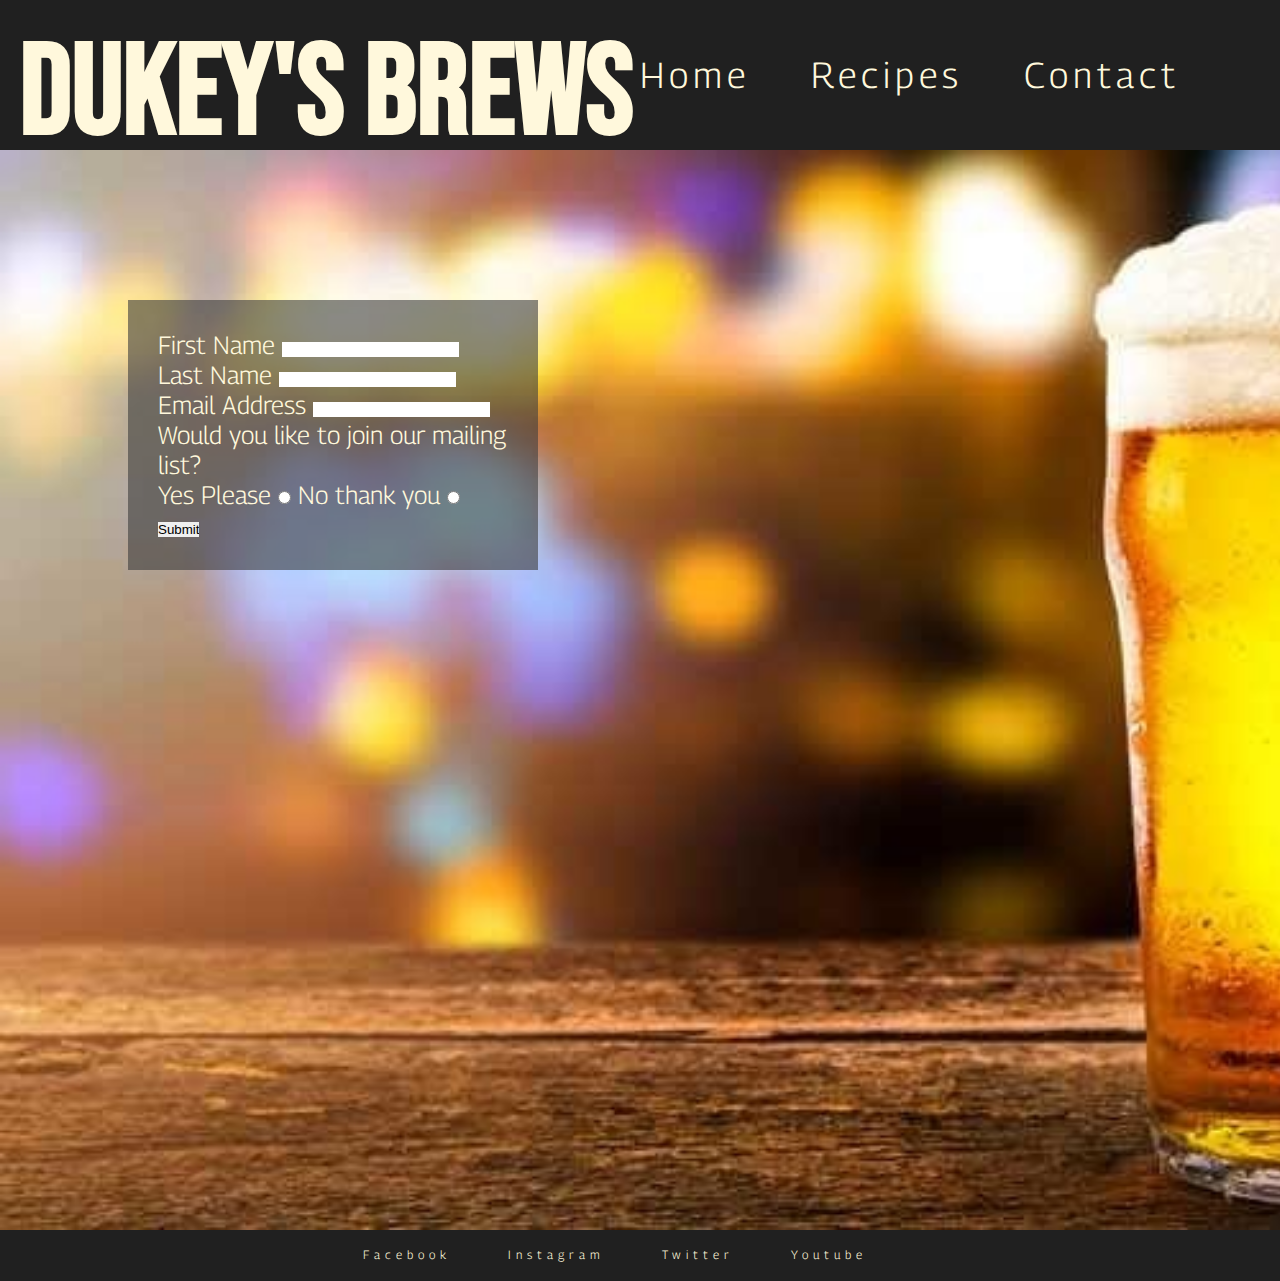
==== contact.html @ 51719a8c "add some form html and styling" ====
<!DOCTYPE html>
<html lang="en">
<head>
    <meta charset="UTF-8">
    <meta http-equiv="X-UA-Compatible" content="IE=edge">
    <meta name="viewport" content="width=device-width, initial-scale=1.0">
    <meta name="description" content="Home Beer Brewing for Home Brewing Enthusiasts">
    <meta name="keywords" content="Beer, Home Brewing" >
    <title>Dukeys Home Brews</title>
    <link rel="stylesheet" href="assets/CSS/style.css">
</head>
<body>
    <header>
        
        <h1 id="heading">DUKEY'S BREWS</h1>
        <nav>
            <ul class="menu">
            <li><a href="index.html">Home</a></li>
            <li><a href="recipes.html">Recipes</a></li>
            <li><a class="active" href="contact.html">Contact</a></li>
        </ul>
        </nav>
    
    </header>
    <section >
       <div class="form-background">
           <form action="https://formdump.codeinstitute.net/" method="POST" class="contact-form">
               <label for="first-name">First Name</label>
               <input id="first-name" class="text-input" type="text" name="first_name" required >
               <label for="last-name">Last Name</label>
               <input id="second-name" class="text-input" type="text"  name="last_name" required>
                <label for="email">Email Address</label>
                <input id="email" class="text-input" type="email" name="email_address" required>
                <p>Would you like to join our mailing list?</p>
                <label for="yes">Yes Please</label>
                <input id="yes" type="radio" value="yes" name="mailing-list" required>
                <label for="no">No thank you</label>
                <input id="no" type="radio" value="no" name="mailing-list" required>
                <input class="submit-button" type="submit" value="Submit">

           </form>
       </div>
    </section>
    <footer> 
            <ul class="social-networks">
                <li>
                    <a href="https://facebook.com" target="_blank" rel="noopener"
                    aria-label="Visit my Facebook Page (opens in a new tab)">Facebook</a>
                </li>
                <li>
                    <a href="https://instagram.com" target="_blank" rel="noopener"
                    aria-label="Visit my Instagram Page (opens in a new tab)">Instagram</a>
                </li>
                <li>
                    <a href="https://twitter.com" target="_blank" rel="noopener"
                    aria-label="Visit my Twitter Page (opens in a new tab)">Twitter</a>
                </li>
                <li>
                    <a href="https://youtube.com" target="_blank" rel="noopener"
                    aria-label="Visit my Youtube Page (opens in a new tab)">Youtube</a>
                </li>
            </ul>
    </footer>

</body>
</html>
---- assets/CSS/style.css ----
@import url('https://fonts.googleapis.com/css2?family=Bebas+Neue&family=Georama:wght@300&display=swap');

* {
    margin: 0;
   padding: 0;
   border: none;
}

body {
    
   font-family: Georama, sans-serif;
   font-weight: 300;
   background-color: #202020;
   color: cornsilk;
   
}

h1 {
    font-family: "Bebas Neue";
}
header {
    height: 150px;
}

#heading {
    color: cornsilk;
    font-size: 800%;
    margin: 20px 0 0 20px;
    float: left;
}

/*navigation styling*/


    
.menu, #heading {
    line-height: 150px;
}

.menu {
    float: right;
}

.menu, li {
    display: inline-block;  
    font-size: 150%;
    letter-spacing: 5px; 
    margin-right: 50px;
    

}

.menu, a {
    text-decoration: none;
    color: inherit;
    
}

.menu a:hover {
    text-decoration: underline solid 1px;
    border-bottom: 1px;
}

/*about us

#about-us {
position: absolute;
height 50px;
width: 450px;
margin-left: 50px;
margin-top: 50px;
font-size: 130%;
background-color: rgba(0, 0, 0, 0.65);
border-style:inset;
padding: 5px;

}
*/
/*background image*/

#background-image {
    height: 150vh;
    width: 100%;
    background-size: cover;
    background-image: url('../images/hero-image-beer1.jpg');
    
    
}

/*tagline*/

.make-beer {
    font-size: 100px;
    font-style: italic;
    width: 25%;
    margin-left: 125px;
    padding-top: 100px;
    text-transform: lowercase;
    
}

.make-beer a:hover {
    text-decoration: underline solid 3px;

}

/*brew labels

.dropdown {
    position: relative;
    display: inline-block;
    width: 33%; 
  }

  #extra-style {
    transform: translateY(-65px);   
  }

  .recepie {
       display: none; 
      position: relative;
      transition: all linear 0.5s;
      opacity: 0;
      
  }

  .label, img{
      width: 100%;
      
  }

  .label {
      transition: all linear 0.5s;
     
  }

  .label:hover + .recepie {
      /* display: block; 
      opacity: 1;
   

  }

  .recepie:hover .recepie {
      display: block;
  }
/*
 /*footer*/

 footer {
    height: 20px;
    

 }

 .social-networks {
     text-align: center;
     color:inherit;
     font-size: 50%;
     letter-spacing: 5px;
     margin-bottom: 50px;
     line-height: 50px;
 }

 /*beer recepie cards*/

 .container {
    display: flex;
    flex-direction: row;
    flex-wrap: wrap;
    height:80vh;
    width: 100%;

    
}

 .card {
     text-align: center;
     width:33.3%;
     height:45%
     

 }

.card img {
    height: 80%;
    width:45%
    
}
 

/*contact page background*/

.form-background {
    height: 120vh;
    width: 100%;
    background-size:cover;
    background-image: url('../images/form-background.jpg');


}
.contact-form {
    background-color:rgba(60, 60, 60, 0.6);
    font-size: 25px;
    margin:150px 10% 0 0;
    max-width:350px;
    position:absolute;
    left:10%;
    padding:30px;
    
}
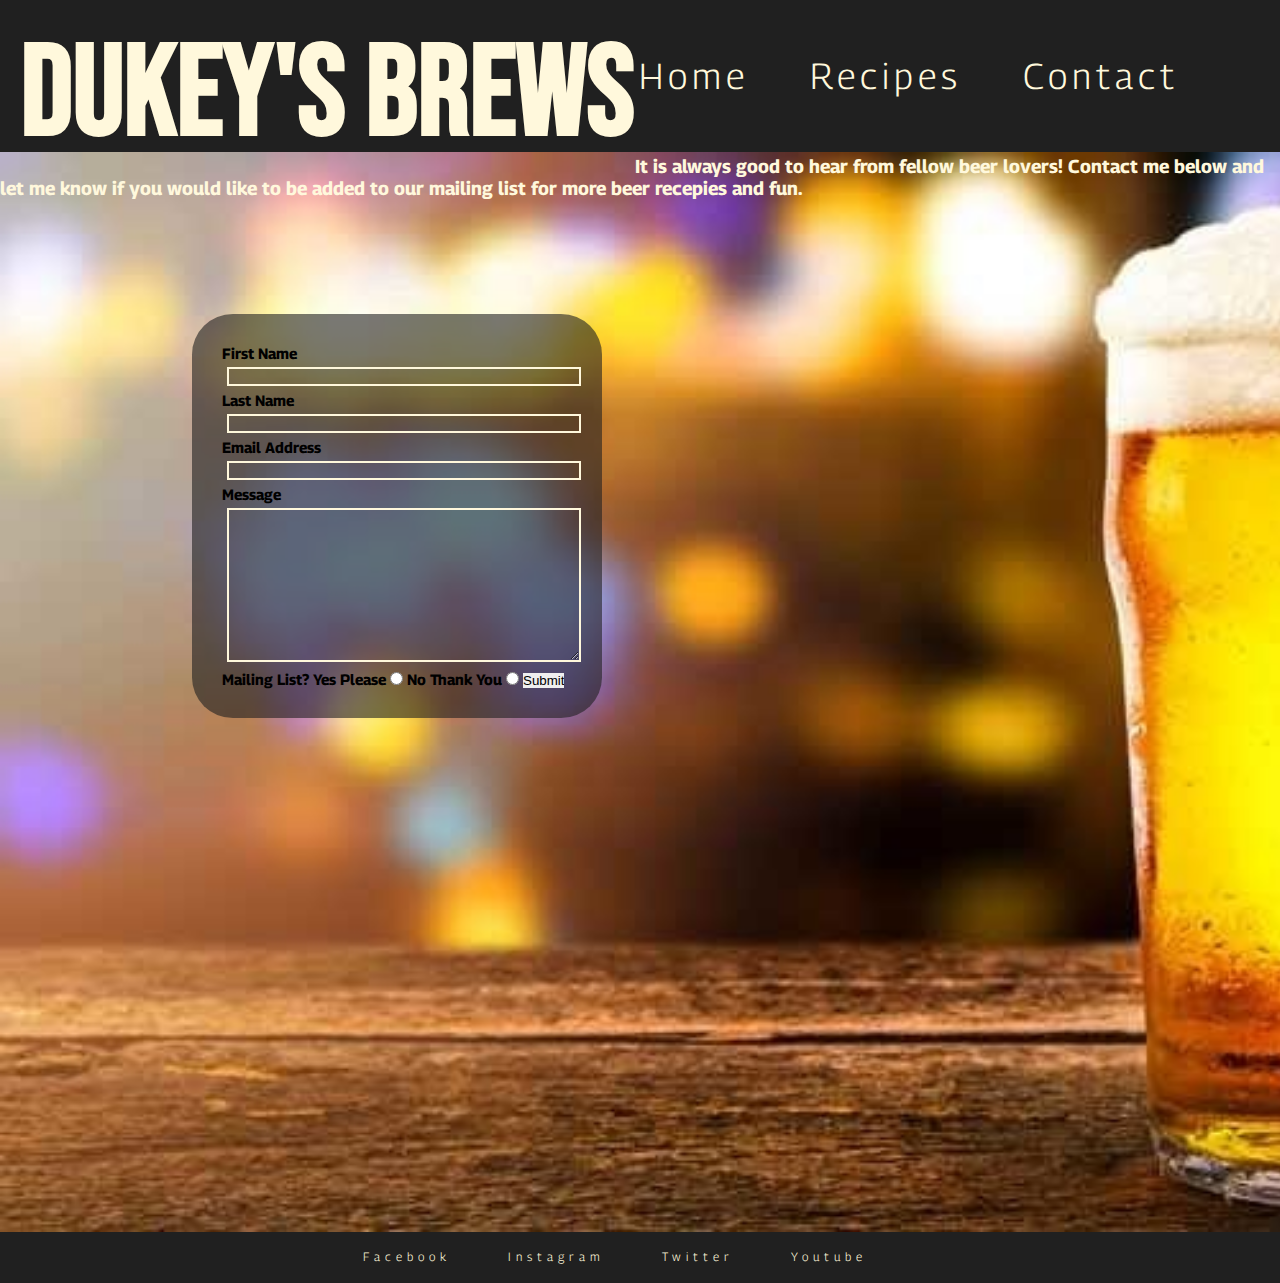
==== commit f9bbffb9: "add recepie card hovers" ====
--- a/contact.html
+++ b/contact.html
@@ -22,8 +22,13 @@
         </nav>
     
     </header>
+    <div id="margin-fix"></div>
     <section >
        <div class="form-background">
+           <h3>
+               It is always good to hear from fellow beer lovers! Contact me below and let me know if you would like to be added to our mailing list for more beer recepies and fun.
+
+           </h3>
            <form action="https://formdump.codeinstitute.net/" method="POST" class="contact-form">
                <label for="first-name">First Name</label>
                <input id="first-name" class="text-input" type="text" name="first_name" required >
@@ -31,10 +36,11 @@
                <input id="second-name" class="text-input" type="text"  name="last_name" required>
                 <label for="email">Email Address</label>
                 <input id="email" class="text-input" type="email" name="email_address" required>
-                <p>Would you like to join our mailing list?</p>
-                <label for="yes">Yes Please</label>
+                <label for="message" class="message">Message</label>
+                <textarea class="text-input" name="message" id="message" cols="30" rows="10"></textarea>
+                <label for="yes">Mailing List? Yes Please</label>
                 <input id="yes" type="radio" value="yes" name="mailing-list" required>
-                <label for="no">No thank you</label>
+                <label for="no">No Thank You</label>
                 <input id="no" type="radio" value="no" name="mailing-list" required>
                 <input class="submit-button" type="submit" value="Submit">
 
--- a/assets/CSS/style.css
+++ b/assets/CSS/style.css
@@ -2,24 +2,27 @@
 
 * {
     margin: 0;
-   padding: 0;
-   border: none;
+    padding: 0;
+    border: none;
 }
 
 body {
-    
-   font-family: Georama, sans-serif;
-   font-weight: 300;
-   background-color: #202020;
-   color: cornsilk;
-   
+
+    font-family: Georama, sans-serif;
+    font-weight: 300;
+    background-color: #202020;
+    color: cornsilk;
+
 }
 
 h1 {
     font-family: "Bebas Neue";
 }
+
 header {
     height: 150px;
+    padding: 1px;
+
 }
 
 #heading {
@@ -27,13 +30,15 @@
     font-size: 800%;
     margin: 20px 0 0 20px;
     float: left;
+
 }
 
 /*navigation styling*/
 
 
-    
-.menu, #heading {
+
+.menu,
+#heading {
     line-height: 150px;
 }
 
@@ -41,19 +46,21 @@
     float: right;
 }
 
-.menu, li {
-    display: inline-block;  
+.menu,
+li {
+    display: inline-block;
     font-size: 150%;
-    letter-spacing: 5px; 
+    letter-spacing: 5px;
     margin-right: 50px;
-    
-
-}
-
-.menu, a {
+
+
+}
+
+.menu,
+a {
     text-decoration: none;
     color: inherit;
-    
+
 }
 
 .menu a:hover {
@@ -83,8 +90,8 @@
     width: 100%;
     background-size: cover;
     background-image: url('../images/hero-image-beer1.jpg');
-    
-    
+
+
 }
 
 /*tagline*/
@@ -96,7 +103,7 @@
     margin-left: 125px;
     padding-top: 100px;
     text-transform: lowercase;
-    
+
 }
 
 .make-beer a:hover {
@@ -147,66 +154,108 @@
 /*
  /*footer*/
 
- footer {
+footer {
     height: 20px;
-    
-
- }
-
- .social-networks {
-     text-align: center;
-     color:inherit;
-     font-size: 50%;
-     letter-spacing: 5px;
-     margin-bottom: 50px;
-     line-height: 50px;
- }
-
- /*beer recepie cards*/
-
- .container {
+
+
+}
+
+.social-networks {
+    text-align: center;
+    color: inherit;
+    font-size: 50%;
+    letter-spacing: 5px;
+    margin-bottom: 50px;
+    line-height: 50px;
+}
+
+/*beer recepie cards*/
+
+.container {
     display: flex;
     flex-direction: row;
     flex-wrap: wrap;
-    height:80vh;
-    width: 100%;
-
-    
-}
-
- .card {
-     text-align: center;
-     width:33.3%;
-     height:45%
-     
-
- }
+    height: 80vh;
+    width: 100%;
+
+
+}
+
+.card {
+    text-align: center;
+    width: 33.3%;
+    height: 45%;
+    z-index: 1;
+
+}
 
 .card img {
     height: 80%;
-    width:45%
-    
-}
- 
+    width: 45%;
+    z-index: 1;
+}
+
+.card-reverse {
+    border: solid color blue;
+    position: absolute;
+    text-align: center;
+    top: 25%;
+    width: 422.5px;
+    height: 259.76px;
+    opacity: 0;
+    background-color: rgba(32, 32, 32,);
+    z-index: 2;
+    background: rgba(32, 32, 32,);
+
+}
+
+.card-reverse ul {
+    z-index: 2;
+    background-color: rgba(32, 32, 32,);
+    background: rgba(32, 32, 32,);
+
+}
+
+.card:hover .card-reverse {
+
+    opacity: 1;
+}
 
 /*contact page background*/
 
 .form-background {
     height: 120vh;
     width: 100%;
-    background-size:cover;
+    background-size: cover;
     background-image: url('../images/form-background.jpg');
 
 
 }
+
 .contact-form {
-    background-color:rgba(60, 60, 60, 0.6);
-    font-size: 25px;
-    margin:150px 10% 0 0;
-    max-width:350px;
-    position:absolute;
-    left:10%;
-    padding:30px;
-    
-}
- 
+    background-color: rgba(32, 32, 32, 0.6);
+    font-size: 15px;
+    margin: 115px 20% 0 15%;
+    max-width: 350px;
+    padding: 30px;
+    border-radius: 10%;
+    color: black;
+    font-weight: bold;
+}
+
+}
+
+h3 {
+    text-align: center;
+    width: 30%;
+    margin-top: 50px;
+}
+
+.text-input {
+    width: 100%;
+    background: transparent;
+    border: solid 2px;
+    margin: 5px;
+    border-color: cornsilk;
+
+}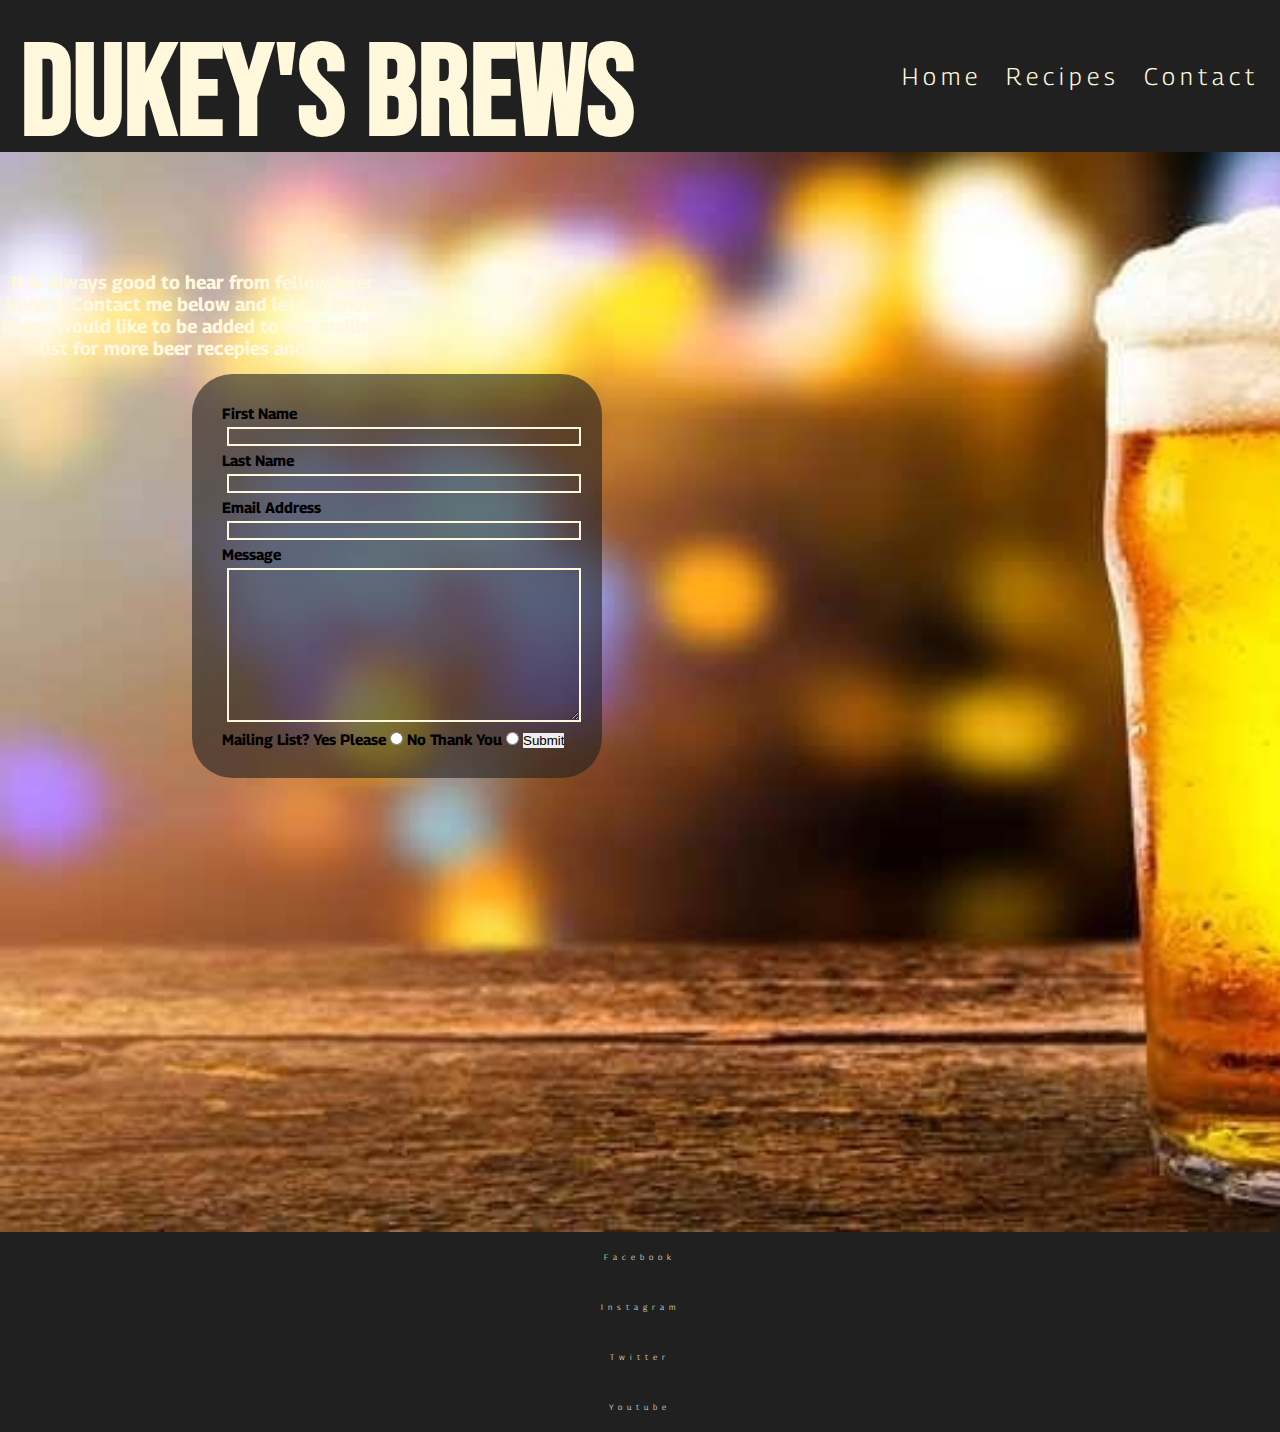
==== commit a70636dd: "updqate label id to last name after texting" ====
--- a/contact.html
+++ b/contact.html
@@ -33,7 +33,7 @@
                <label for="first-name">First Name</label>
                <input id="first-name" class="text-input" type="text" name="first_name" required >
                <label for="last-name">Last Name</label>
-               <input id="second-name" class="text-input" type="text"  name="last_name" required>
+               <input id="last-name" class="text-input" type="text"  name="last_name" required>
                 <label for="email">Email Address</label>
                 <input id="email" class="text-input" type="email" name="email_address" required>
                 <label for="message" class="message">Message</label>
--- a/assets/CSS/style.css
+++ b/assets/CSS/style.css
@@ -46,12 +46,11 @@
     float: right;
 }
 
-.menu,
-li {
+.menu > li {
     display: inline-block;
     font-size: 150%;
     letter-spacing: 5px;
-    margin-right: 50px;
+    margin-right: 20px;
 
 
 }
@@ -86,9 +85,9 @@
 /*background image*/
 
 #background-image {
-    height: 150vh;
-    width: 100%;
-    background-size: cover;
+    height: 100vh;
+    width: 100%;
+    background-size: contain;
     background-image: url('../images/hero-image-beer1.jpg');
 
 
@@ -97,7 +96,7 @@
 /*tagline*/
 
 .make-beer {
-    font-size: 100px;
+    font-size: 80px;
     font-style: italic;
     width: 25%;
     margin-left: 125px;
@@ -150,26 +149,9 @@
 
   .recepie:hover .recepie {
       display: block;
-  }
-/*
- /*footer*/
-
-footer {
-    height: 20px;
-
-
-}
-
-.social-networks {
-    text-align: center;
-    color: inherit;
-    font-size: 50%;
-    letter-spacing: 5px;
-    margin-bottom: 50px;
-    line-height: 50px;
-}
-
-/*beer recepie cards*/
+  }*/
+
+ /*beer recepie cards*/
 
 .container {
     display: flex;
@@ -177,44 +159,49 @@
     flex-wrap: wrap;
     height: 80vh;
     width: 100%;
-
-
 }
 
 .card {
     text-align: center;
     width: 33.3%;
     height: 45%;
-    z-index: 1;
+    z-index: auto;
 
 }
 
 .card img {
     height: 80%;
     width: 45%;
-    z-index: 1;
+    border: 2px white;
+    border-radius: 10px;
+    
 }
 
 .card-reverse {
-    border: solid color blue;
-    position: absolute;
-    text-align: center;
-    top: 25%;
+    display: flex;
+    position: relative;
+    text-align: center;
+    top: -100%;
+    left: 10%;
     width: 422.5px;
     height: 259.76px;
     opacity: 0;
-    background-color: rgba(32, 32, 32,);
     z-index: 2;
-    background: rgba(32, 32, 32,);
-
-}
-
-.card-reverse ul {
+    
+
+}
+
+.card-reverse > ul {
     z-index: 2;
-    background-color: rgba(32, 32, 32,);
-    background: rgba(32, 32, 32,);
-
-}
+    inherits: unset;
+    font-size: 12px;
+    list-style-type: none;
+    background-color: #202020;
+    border: solid cornsilk;
+    border-radius: 10px;
+
+}
+
 
 .card:hover .card-reverse {
 
@@ -243,12 +230,12 @@
     font-weight: bold;
 }
 
-}
-
-h3 {
+
+.form-background > h3 {
     text-align: center;
     width: 30%;
-    margin-top: 50px;
+    position: relative;
+    top: 100px;
 }
 
 .text-input {
@@ -258,4 +245,22 @@
     margin: 5px;
     border-color: cornsilk;
 
-}+}
+/*footer*/
+
+footer {
+    height: 20px;
+
+
+}
+
+.social-networks {
+    inherits:unset;
+    text-align: center;
+    color: inherit;
+    font-size: 50%;
+    letter-spacing: 5px;
+    margin-bottom: 50px;
+    line-height: 50px;
+}
+
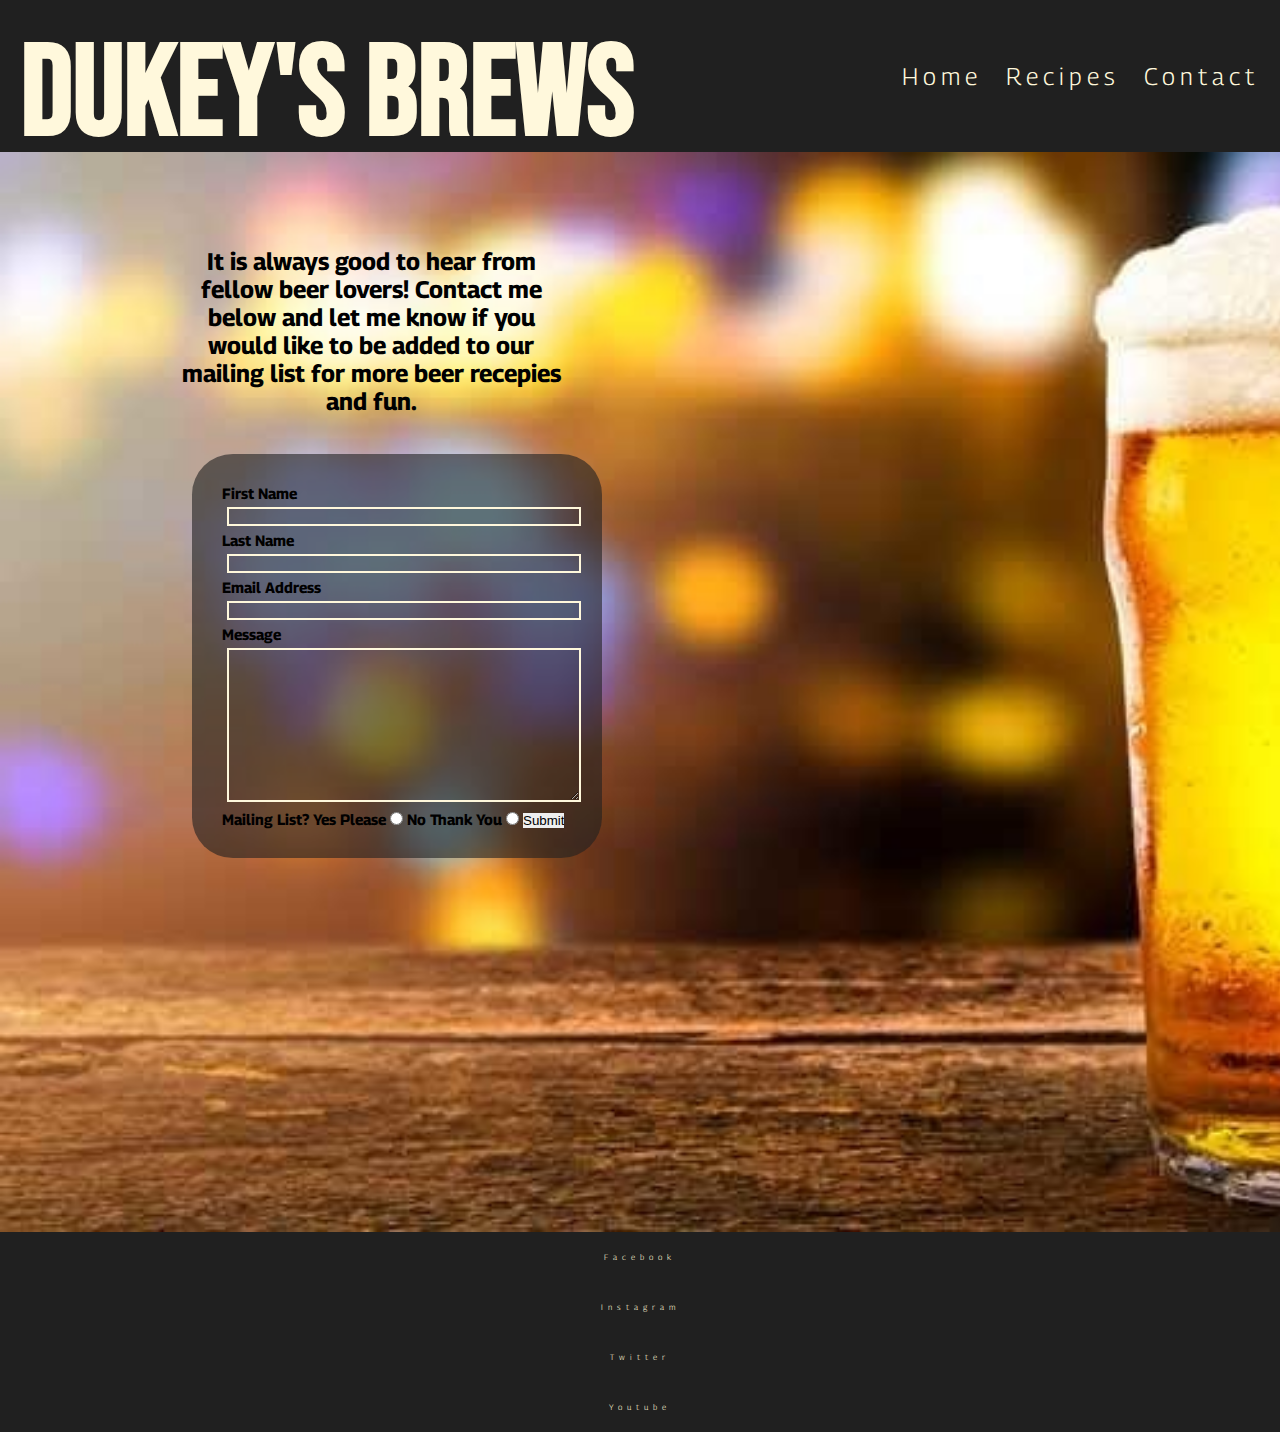
==== commit 031bb53e: "change head on contact page to h2, add styling and reposition" ====
--- a/contact.html
+++ b/contact.html
@@ -25,10 +25,10 @@
     <div id="margin-fix"></div>
     <section >
        <div class="form-background">
-           <h3>
+           <h2>
                It is always good to hear from fellow beer lovers! Contact me below and let me know if you would like to be added to our mailing list for more beer recepies and fun.
 
-           </h3>
+           </h2>
            <form action="https://formdump.codeinstitute.net/" method="POST" class="contact-form">
                <label for="first-name">First Name</label>
                <input id="first-name" class="text-input" type="text" name="first_name" required >
--- a/assets/CSS/style.css
+++ b/assets/CSS/style.css
@@ -231,11 +231,13 @@
 }
 
 
-.form-background > h3 {
+.form-background > h2 {
     text-align: center;
     width: 30%;
     position: relative;
-    top: 100px;
+    top: 7%;
+    left: 14%;
+    color: black;
 }
 
 .text-input {
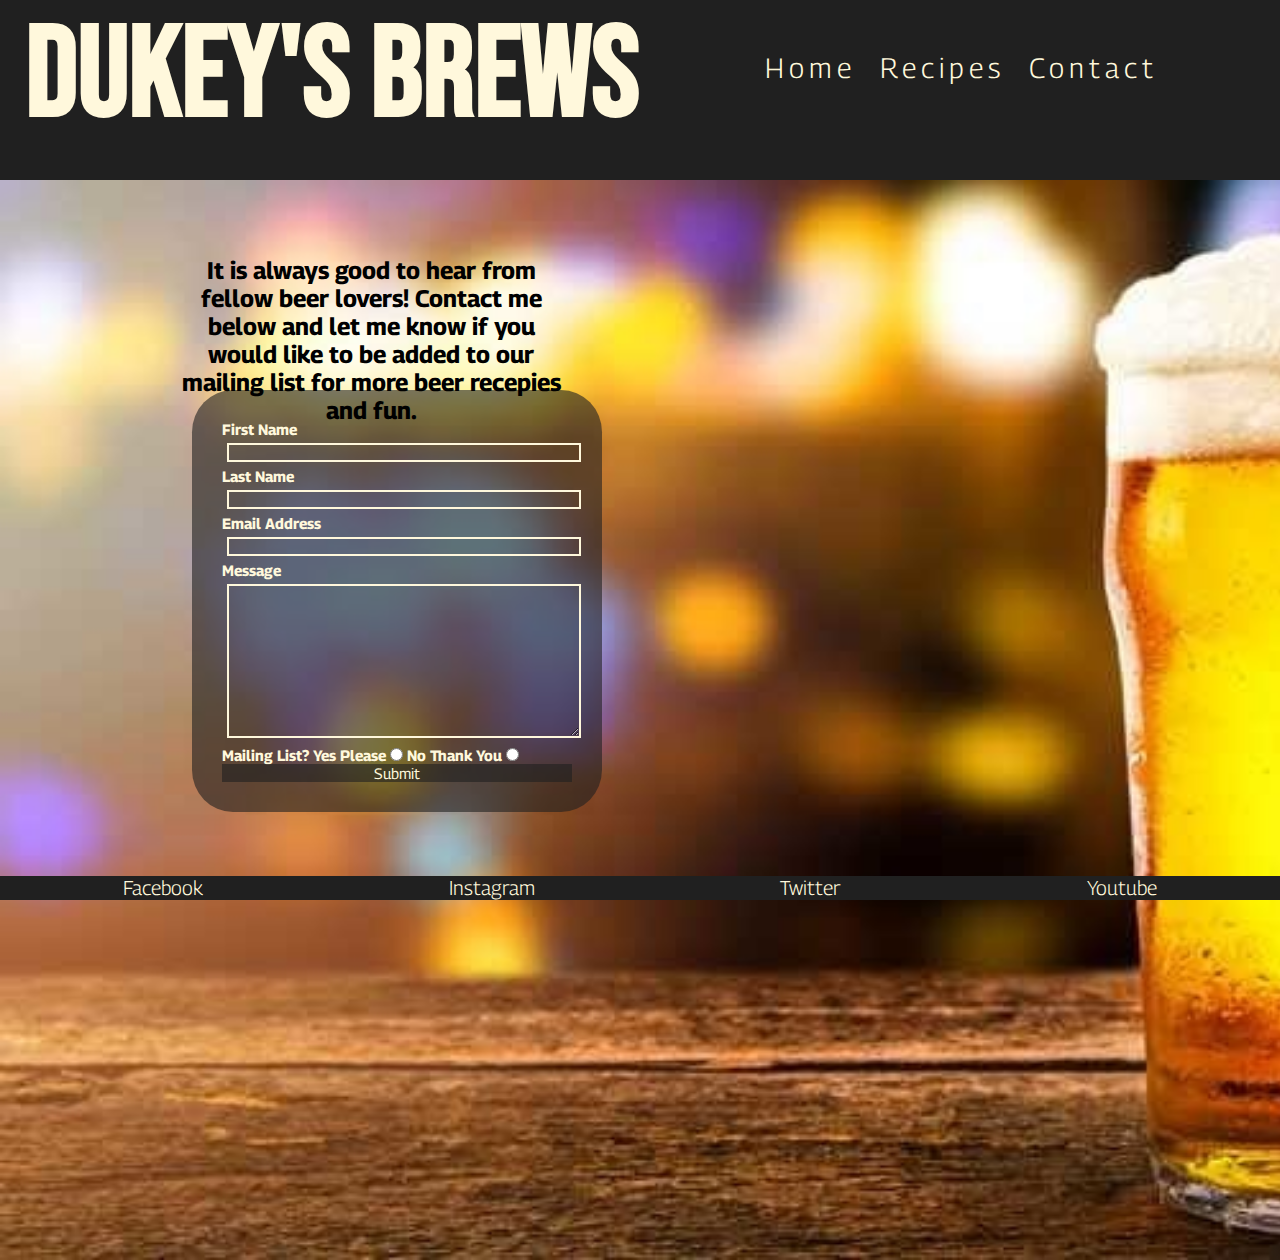
==== commit 771bd49b: "played with styling for media queries on contact page. more to be done on this, updated readme with " ====
--- a/contact.html
+++ b/contact.html
@@ -1,39 +1,37 @@
 <!DOCTYPE html>
 <html lang="en">
+
 <head>
     <meta charset="UTF-8">
     <meta http-equiv="X-UA-Compatible" content="IE=edge">
     <meta name="viewport" content="width=device-width, initial-scale=1.0">
     <meta name="description" content="Home Beer Brewing for Home Brewing Enthusiasts">
-    <meta name="keywords" content="Beer, Home Brewing" >
+    <meta name="keywords" content="Beer, Home Brewing">
     <title>Dukeys Home Brews</title>
     <link rel="stylesheet" href="assets/CSS/style.css">
 </head>
 <body>
     <header>
-        
         <h1 id="heading">DUKEY'S BREWS</h1>
         <nav>
             <ul class="menu">
-            <li><a href="index.html">Home</a></li>
-            <li><a href="recipes.html">Recipes</a></li>
-            <li><a class="active" href="contact.html">Contact</a></li>
-        </ul>
+                <li><a href="index.html">Home</a></li>
+                <li><a href="recipes.html">Recipes</a></li>
+                <li><a class="active" href="contact.html">Contact</a></li>
+            </ul>
         </nav>
-    
     </header>
-    <div id="margin-fix"></div>
-    <section >
-       <div class="form-background">
-           <h2>
-               It is always good to hear from fellow beer lovers! Contact me below and let me know if you would like to be added to our mailing list for more beer recepies and fun.
-
-           </h2>
-           <form action="https://formdump.codeinstitute.net/" method="POST" class="contact-form">
-               <label for="first-name">First Name</label>
-               <input id="first-name" class="text-input" type="text" name="first_name" required >
-               <label for="last-name">Last Name</label>
-               <input id="last-name" class="text-input" type="text"  name="last_name" required>
+    <section>
+        <div class="form-background">
+            <h2>
+                It is always good to hear from fellow beer lovers! Contact me below and let me know if you would like to
+                be added to our mailing list for more beer recepies and fun.
+            </h2>
+            <form action="https://formdump.codeinstitute.net/" method="POST" class="contact-form">
+                <label for="first-name">First Name</label>
+                <input id="first-name" class="text-input" type="text" name="first_name" required>
+                <label for="last-name">Last Name</label>
+                <input id="last-name" class="text-input" type="text" name="last_name" required>
                 <label for="email">Email Address</label>
                 <input id="email" class="text-input" type="email" name="email_address" required>
                 <label for="message" class="message">Message</label>
@@ -43,30 +41,28 @@
                 <label for="no">No Thank You</label>
                 <input id="no" type="radio" value="no" name="mailing-list" required>
                 <input class="submit-button" type="submit" value="Submit">
-
-           </form>
-       </div>
+            </form>
+        </div>
     </section>
-    <footer> 
-            <ul class="social-networks">
-                <li>
-                    <a href="https://facebook.com" target="_blank" rel="noopener"
+    <footer>
+        <ul class="social-networks">
+            <li>
+                <a href="https://facebook.com" target="_blank" rel="noopener"
                     aria-label="Visit my Facebook Page (opens in a new tab)">Facebook</a>
-                </li>
-                <li>
-                    <a href="https://instagram.com" target="_blank" rel="noopener"
+            </li>
+            <li>
+                <a href="https://instagram.com" target="_blank" rel="noopener"
                     aria-label="Visit my Instagram Page (opens in a new tab)">Instagram</a>
-                </li>
-                <li>
-                    <a href="https://twitter.com" target="_blank" rel="noopener"
+            </li>
+            <li>
+                <a href="https://twitter.com" target="_blank" rel="noopener"
                     aria-label="Visit my Twitter Page (opens in a new tab)">Twitter</a>
-                </li>
-                <li>
-                    <a href="https://youtube.com" target="_blank" rel="noopener"
+            </li>
+            <li>
+                <a href="https://youtube.com" target="_blank" rel="noopener"
                     aria-label="Visit my Youtube Page (opens in a new tab)">Youtube</a>
-                </li>
-            </ul>
+            </li>
+        </ul>
     </footer>
-
 </body>
 </html>--- a/assets/CSS/style.css
+++ b/assets/CSS/style.css
@@ -7,59 +7,52 @@
 }
 
 body {
-
-    font-family: Georama, sans-serif;
+    font-family: Georama, georgia, sans-serif;
     font-weight: 300;
     background-color: #202020;
     color: cornsilk;
-
 }
 
 h1 {
-    font-family: "Bebas Neue";
+    font-family: "Bebas Neue", Helvetica, serif;
 }
 
 header {
-    height: 150px;
-    padding: 1px;
-
+    height: 20vh;
 }
 
 #heading {
     color: cornsilk;
     font-size: 800%;
-    margin: 20px 0 0 20px;
+    margin: 10% 0 0 2%;
     float: left;
-
+    vertical-align: middle;
 }
 
 /*navigation styling*/
-
-
 
 .menu,
 #heading {
-    line-height: 150px;
+    margin-top: 0;
 }
 
 .menu {
     float: right;
-}
-
-.menu > li {
+    margin-right: 8%;
+    margin-top: 4%;
+}
+
+.menu>li {
     display: inline-block;
-    font-size: 150%;
+    font-size: 175%;
     letter-spacing: 5px;
     margin-right: 20px;
-
-
 }
 
 .menu,
 a {
     text-decoration: none;
     color: inherit;
-
 }
 
 .menu a:hover {
@@ -67,91 +60,32 @@
     border-bottom: 1px;
 }
 
-/*about us
-
-#about-us {
-position: absolute;
-height 50px;
-width: 450px;
-margin-left: 50px;
-margin-top: 50px;
-font-size: 130%;
-background-color: rgba(0, 0, 0, 0.65);
-border-style:inset;
-padding: 5px;
-
-}
-*/
 /*background image*/
 
 #background-image {
-    height: 100vh;
-    width: 100%;
-    background-size: contain;
+    height: 120vh;
+    width: 100%;
+    background-size: cover;
     background-image: url('../images/hero-image-beer1.jpg');
-
-
+    background-repeat: no-repeat;
+    background-position: center center;
 }
 
 /*tagline*/
 
 .make-beer {
-    font-size: 80px;
+    font-size: 390%;
     font-style: italic;
     width: 25%;
     margin-left: 125px;
     padding-top: 100px;
-    text-transform: lowercase;
-
 }
 
 .make-beer a:hover {
     text-decoration: underline solid 3px;
-
-}
-
-/*brew labels
-
-.dropdown {
-    position: relative;
-    display: inline-block;
-    width: 33%; 
-  }
-
-  #extra-style {
-    transform: translateY(-65px);   
-  }
-
-  .recepie {
-       display: none; 
-      position: relative;
-      transition: all linear 0.5s;
-      opacity: 0;
-      
-  }
-
-  .label, img{
-      width: 100%;
-      
-  }
-
-  .label {
-      transition: all linear 0.5s;
-     
-  }
-
-  .label:hover + .recepie {
-      /* display: block; 
-      opacity: 1;
-   
-
-  }
-
-  .recepie:hover .recepie {
-      display: block;
-  }*/
-
- /*beer recepie cards*/
+}
+
+/*beer recipe cards*/
 
 .container {
     display: flex;
@@ -166,7 +100,6 @@
     width: 33.3%;
     height: 45%;
     z-index: auto;
-
 }
 
 .card img {
@@ -174,7 +107,6 @@
     width: 45%;
     border: 2px white;
     border-radius: 10px;
-    
 }
 
 .card-reverse {
@@ -187,11 +119,9 @@
     height: 259.76px;
     opacity: 0;
     z-index: 2;
-    
-
-}
-
-.card-reverse > ul {
+}
+
+.card-reverse>ul {
     z-index: 2;
     inherits: unset;
     font-size: 12px;
@@ -199,45 +129,45 @@
     background-color: #202020;
     border: solid cornsilk;
     border-radius: 10px;
-
-}
-
+}
 
 .card:hover .card-reverse {
-
     opacity: 1;
 }
 
-/*contact page background*/
+/*contact page */
 
 .form-background {
+    display: flex;
     height: 120vh;
     width: 100%;
     background-size: cover;
     background-image: url('../images/form-background.jpg');
-
-
 }
 
 .contact-form {
+    display: flexbox;
     background-color: rgba(32, 32, 32, 0.6);
     font-size: 15px;
-    margin: 115px 20% 0 15%;
+    margin: 210px 35% 0 -15%;
     max-width: 350px;
     padding: 30px;
     border-radius: 10%;
     color: black;
     font-weight: bold;
-}
-
-
-.form-background > h2 {
+    color: cornsilk;
+    height: fit-content;
+}
+
+.form-background>h2 {
+    display: flex;
     text-align: center;
     width: 30%;
     position: relative;
     top: 7%;
     left: 14%;
     color: black;
+    height: fit-content;
 }
 
 .text-input {
@@ -246,23 +176,247 @@
     border: solid 2px;
     margin: 5px;
     border-color: cornsilk;
-
-}
+    color: cornsilk;
+}
+
+.submit-button {
+    font-family: inherit;
+    font-size: inherit;
+    width: 100%;
+    color: cornsilk;
+    background-color: inherit;
+    border: 2px;
+    border-color: cornsilk;
+}
+
+.submit-button:hover {
+    border: solid cornsilk;
+}
+
 /*footer*/
 
 footer {
-    height: 20px;
-
-
+    position: fixed;
+    left: 0;
+    bottom: 0;
+    width: 100%;
+    background-color: #202020;
+    color: cornsilk;
 }
 
 .social-networks {
-    inherits:unset;
-    text-align: center;
+    inherits: unset;
+    display: flex;
+    justify-content: space-around;
+    list-style-type: none;
     color: inherit;
-    font-size: 50%;
-    letter-spacing: 5px;
-    margin-bottom: 50px;
-    line-height: 50px;
-}
-
+    font-size: 20px;
+}
+
+.social-networks a:hover {
+    background-color: cornsilk;
+    color: #202020;
+}
+
+/*media queries*/
+
+/*For larger screens to medium screens. From 1185px wide and down*/
+
+/*header*/
+
+@media screen and (max-width: 1185px) {
+    #heading {
+        font-size: 700%;
+
+    }
+
+    .menu>li {
+        font-size: 150%;
+    }
+
+    heading {
+        height: 15vh;
+    }
+
+    /*background and tagline*/
+
+    .make-beer {
+        width: 31%
+    }
+
+    #background-image {
+        height: 90vh;
+    }
+
+    /*recepie page*/
+
+    .card-reverse {
+        width: 308.5px;
+    }
+}
+
+/*for medim to small screens from 1045px wide and down*/
+
+/*header*/
+
+@media screen and (max-width: 1045px) {
+    .menu>li {
+        font-size: 150%;
+    }
+
+    .menu {
+        margin-right: 0;
+    }
+
+    /*home page*/
+
+    .make-beer {
+        font-size: 280%;
+    }
+
+    #background-image {
+        height: 79vh;
+    }
+
+    /*recepie page*/
+
+    .card {
+        width: 50%
+    }
+
+    .card-reverse {
+        width: 402.5px;
+        height: 253.76px;
+    }
+}
+
+/* small media query screens smaller than 950px*/
+
+@media screen and (max-width: 950px) {
+
+    /*header*/
+
+    #heading {
+        font-size: 550%;
+    }
+
+    /*recepie page*/
+
+    .card-reverse {
+        width: 366.5px;
+
+    }
+}
+
+/*small screens 836px and smaller*/
+
+@media screen and (max-width: 836px) {
+
+    /*header*/
+
+    .menu {
+        float: left;
+        margin-left: 2%;
+        margin-top: -1%;
+    }
+
+
+    #heading {
+        font-size: 500%;
+
+    }
+
+    /*tagline*/
+
+    .make-beer {
+        width: 38%;
+        margin-left: 45px;
+        padding-top: 0px;
+    }
+
+    /*recepie page*/
+
+    .card {
+        height: 26vh;
+        width: 50%;
+    }
+
+    .card-reverse {
+        width: 305.5px;
+        height: 184.76px;
+    }
+
+    .card-reverse>ul {
+        font-size: 9.5px;
+    }
+}
+
+/*media query for screens smaller than 562px*/
+
+@media screen and (max-width: 562px) {
+    .make-beer {
+        font-size: 188%;
+        padding-top: 33px;
+    }
+
+    .card {
+        width: 100%;
+        height: 33vh;
+    }
+
+    .card-reverse {
+        width: 449.5px;
+        height: 240.76px;
+    }
+
+    .card-reverse>ul {
+        font-size: 9px;
+    }
+}
+
+@media screen and (max-width:479px) {
+    .card-reverse {
+        width: 373.5px;
+    }
+}
+
+/*media query for screens smaller than 400px*/
+
+@media screen and (max-width: 400px) {
+
+    /*header*/
+
+    #heading {
+        font-size: 399%;
+    }
+
+    .menu>li {
+        font-size: 105%;
+    }
+
+    /*tagline*/
+
+    .make-beer {
+        font-size: 160%;
+    }
+
+    /*recipe page*/
+
+    .card {
+        width: 100%;
+        height: 25 vh;
+    }
+
+    .card-reverse {
+        width: 298.5px;
+        height: 218.76px;
+    }
+
+    /*footer*/
+
+    .social-networks {
+        font-size: 17px;
+    }
+
+
+}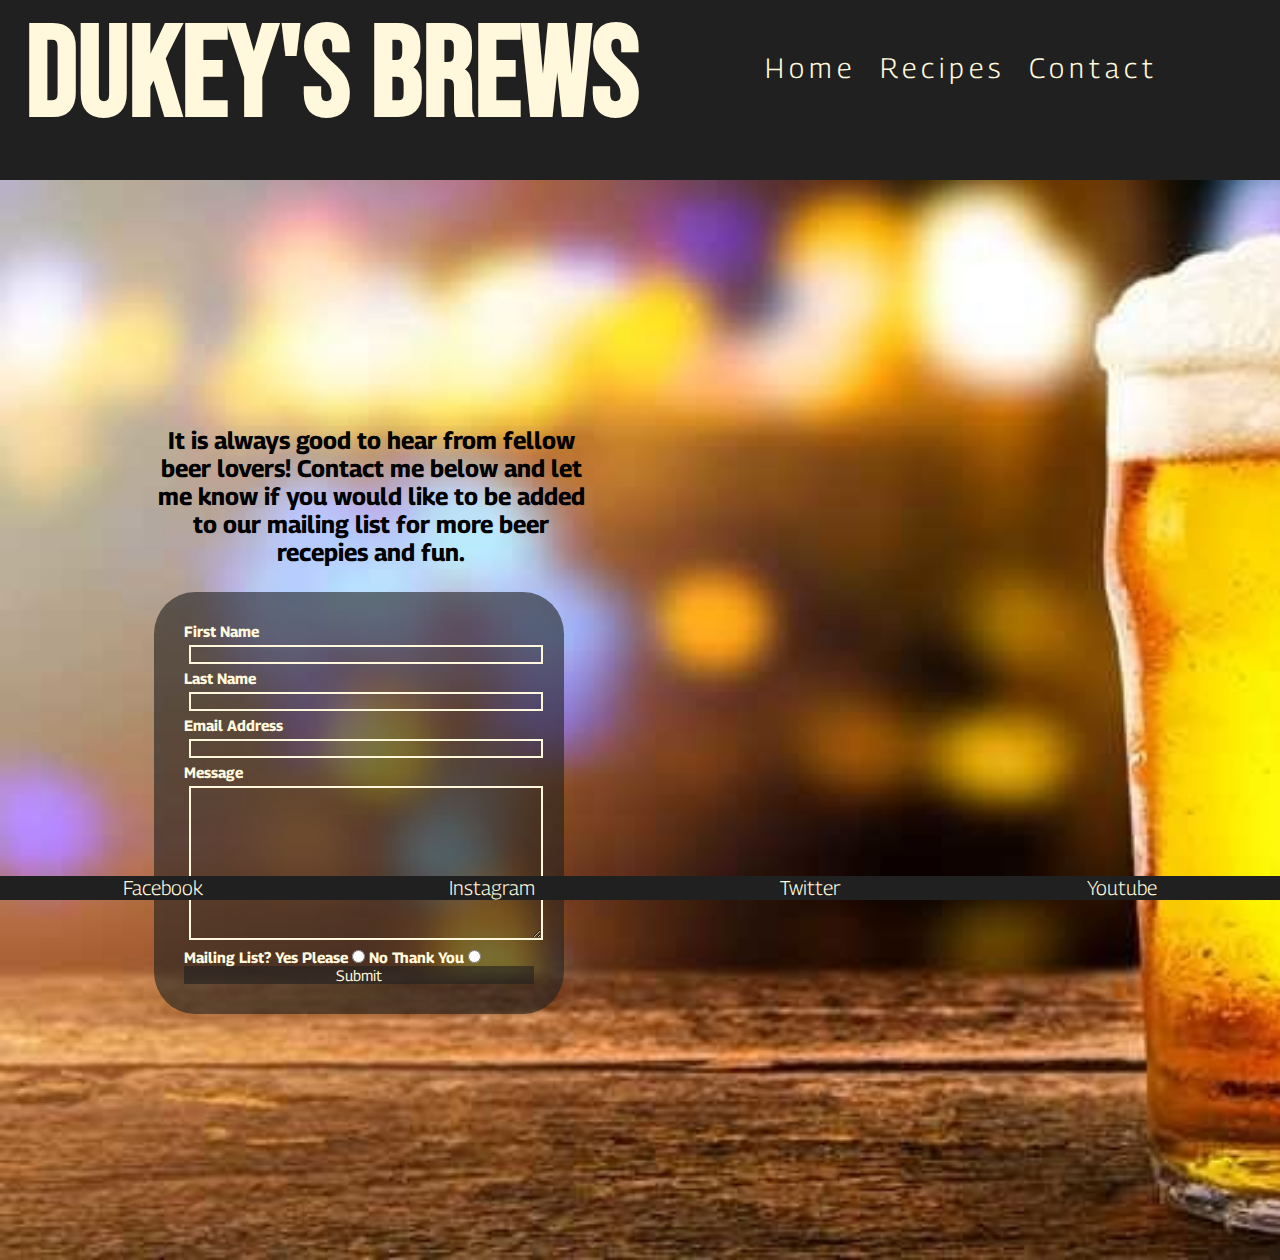
==== commit cc9dcea8: "add hedings to html" ====
--- a/contact.html
+++ b/contact.html
@@ -12,8 +12,10 @@
 </head>
 <body>
     <header>
+        <!--Heading-->
         <h1 id="heading">DUKEY'S BREWS</h1>
         <nav>
+            <!--Navigation Links-->
             <ul class="menu">
                 <li><a href="index.html">Home</a></li>
                 <li><a href="recipes.html">Recipes</a></li>
@@ -23,10 +25,12 @@
     </header>
     <section>
         <div class="form-background">
+            <!--Form Heading-->
             <h2>
                 It is always good to hear from fellow beer lovers! Contact me below and let me know if you would like to
                 be added to our mailing list for more beer recepies and fun.
             </h2>
+            <!--Contact form-->
             <form action="https://formdump.codeinstitute.net/" method="POST" class="contact-form">
                 <label for="first-name">First Name</label>
                 <input id="first-name" class="text-input" type="text" name="first_name" required>
@@ -45,6 +49,7 @@
         </div>
     </section>
     <footer>
+        <!--Social Media Links-->
         <ul class="social-networks">
             <li>
                 <a href="https://facebook.com" target="_blank" rel="noopener"
--- a/assets/CSS/style.css
+++ b/assets/CSS/style.css
@@ -100,6 +100,11 @@
     width: 33.3%;
     height: 45%;
     z-index: auto;
+}
+
+.card>h2 {
+    font-family: "Bebas Neue", Helvetica, serif;
+
 }
 
 .card img {
@@ -139,6 +144,10 @@
 
 .form-background {
     display: flex;
+    flex-direction: column;
+    justify-content: center;
+    align-items: flex-start;
+    padding-left: 12%;
     height: 120vh;
     width: 100%;
     background-size: cover;
@@ -149,7 +158,6 @@
     display: flexbox;
     background-color: rgba(32, 32, 32, 0.6);
     font-size: 15px;
-    margin: 210px 35% 0 -15%;
     max-width: 350px;
     padding: 30px;
     border-radius: 10%;
@@ -160,12 +168,12 @@
 }
 
 .form-background>h2 {
+    flex-direction: column;
+    justify-content: center;
+    padding-bottom: 2%;
     display: flex;
     text-align: center;
-    width: 30%;
-    position: relative;
-    top: 7%;
-    left: 14%;
+    width: 34%;
     color: black;
     height: fit-content;
 }
@@ -253,6 +261,10 @@
     .card-reverse {
         width: 308.5px;
     }
+
+    .form-background>h2 {
+        width: 40%;
+    }
 }
 
 /*for medim to small screens from 1045px wide and down*/
@@ -288,6 +300,10 @@
         width: 402.5px;
         height: 253.76px;
     }
+
+.form-background>h2 {
+    width: 50%;
+}
 }
 
 /* small media query screens smaller than 950px*/
@@ -304,7 +320,15 @@
 
     .card-reverse {
         width: 366.5px;
-
+    }
+
+    /*Contact page*/
+    
+    .form-background>h2 {
+        width: 47%;
+    }
+    .form-background {
+        height: unset;
     }
 }
 
@@ -312,7 +336,7 @@
 
 @media screen and (max-width: 836px) {
 
-    /*header*/
+    /*header 836px*/
 
     .menu {
         float: left;
@@ -326,7 +350,7 @@
 
     }
 
-    /*tagline*/
+    /*tagline 836px*/
 
     .make-beer {
         width: 38%;
@@ -334,7 +358,7 @@
         padding-top: 0px;
     }
 
-    /*recepie page*/
+    /*recipe page 836px*/
 
     .card {
         height: 26vh;
@@ -349,16 +373,40 @@
     .card-reverse>ul {
         font-size: 9.5px;
     }
+
+    /*contact page 836px*/
+
+    .form-background {
+        flex-direction: column;
+        justify-content: flex-start;
+        align-items: flex-start;
+        height:unset;
+        padding-left: 10%;
+    }
+
+    .form-background>h2 {
+        width: 60%;
+        position: unset;
+    }
+
+    .contact-form {
+        margin: 0;
+    }
+
 }
 
 /*media query for screens smaller than 562px*/
 
 @media screen and (max-width: 562px) {
+
+    /*tagline 562px*/
     .make-beer {
         font-size: 188%;
         padding-top: 33px;
     }
 
+    /*reipe page 562px*/
+
     .card {
         width: 100%;
         height: 33vh;
@@ -372,19 +420,62 @@
     .card-reverse>ul {
         font-size: 9px;
     }
-}
+
+    /*contact page 562px*/
+    
+    .form-background {
+        flex-direction: column;
+        height: unset;
+        padding-left: 5%;
+    }
+    
+    .contact-form {
+        justify-content: center;
+        align-items: center;
+        margin: 0;
+
+    }
+
+    .form-background>h2 {
+       justify-content: center;
+       align-items: center;
+       top: 0;
+       width: 84%;
+       left: 0;
+       margin: 0;
+       
+    }
+}
+
+/*small media query for sreens smaller than 479px*/
+
+/*recipe page 479px*/
 
 @media screen and (max-width:479px) {
     .card-reverse {
         width: 373.5px;
     }
+
+/*contact page 479*/
+
+.form-background {
+    padding-left: 0;
+}
+
+.form-background>h2 {
+    width: 100%;
+}
+.contact-form {
+    max-width: unset;
+}
+
 }
 
 /*media query for screens smaller than 400px*/
 
 @media screen and (max-width: 400px) {
 
-    /*header*/
+    /*header 400px*/
 
     #heading {
         font-size: 399%;
@@ -394,13 +485,13 @@
         font-size: 105%;
     }
 
-    /*tagline*/
+    /*tagline 400px*/
 
     .make-beer {
         font-size: 160%;
     }
 
-    /*recipe page*/
+    /*recipe page 400px*/
 
     .card {
         width: 100%;
@@ -408,11 +499,33 @@
     }
 
     .card-reverse {
-        width: 298.5px;
+        width: 266gpx;
         height: 218.76px;
     }
 
-    /*footer*/
+    /*contact page 400px*/
+
+    .form-background {
+        flex-direction: column;
+        height:unset;
+    }
+
+    .contact-form {
+        justify-content: center;
+        align-items: center;
+        margin: 0;
+    }
+
+    .form-background>h2 {
+       justify-content: center;
+       align-items: center;
+       top: 0;
+       width: 100%;
+       left: 0;
+       margin-left: 0;
+       
+    }
+    /*footer 400px*/
 
     .social-networks {
         font-size: 17px;
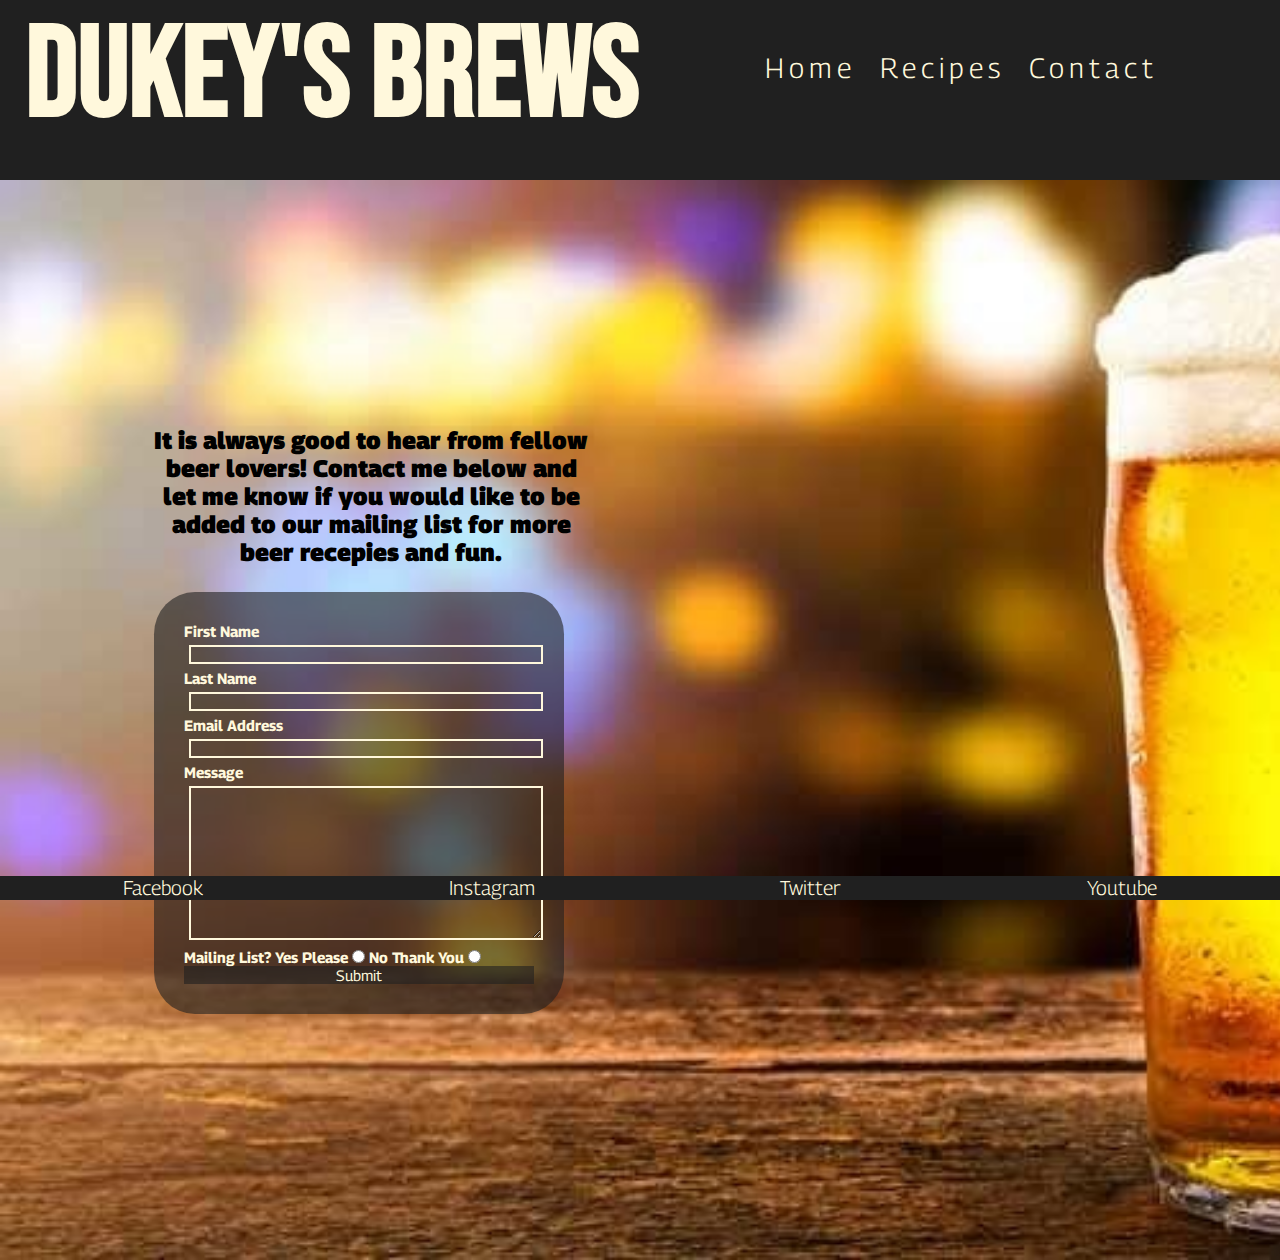
==== commit 1e091b94: "completed wave test and redorded it in readme. updated background color of img on contact page to co" ====
--- a/contact.html
+++ b/contact.html
@@ -15,7 +15,7 @@
         <!--Heading-->
         <h1 id="heading">DUKEY'S BREWS</h1>
         <nav>
-            <!--Navigation Links-->
+        <!--Navigation Links-->
             <ul class="menu">
                 <li><a href="index.html">Home</a></li>
                 <li><a href="recipes.html">Recipes</a></li>
@@ -30,6 +30,7 @@
                 It is always good to hear from fellow beer lovers! Contact me below and let me know if you would like to
                 be added to our mailing list for more beer recepies and fun.
             </h2>
+            
             <!--Contact form-->
             <form action="https://formdump.codeinstitute.net/" method="POST" class="contact-form">
                 <label for="first-name">First Name</label>
--- a/assets/CSS/style.css
+++ b/assets/CSS/style.css
@@ -152,6 +152,7 @@
     width: 100%;
     background-size: cover;
     background-image: url('../images/form-background.jpg');
+    background-color: #ffbf00;
 }
 
 .contact-form {
@@ -176,6 +177,7 @@
     width: 34%;
     color: black;
     height: fit-content;
+    font-weight: 900;
 }
 
 .text-input {
